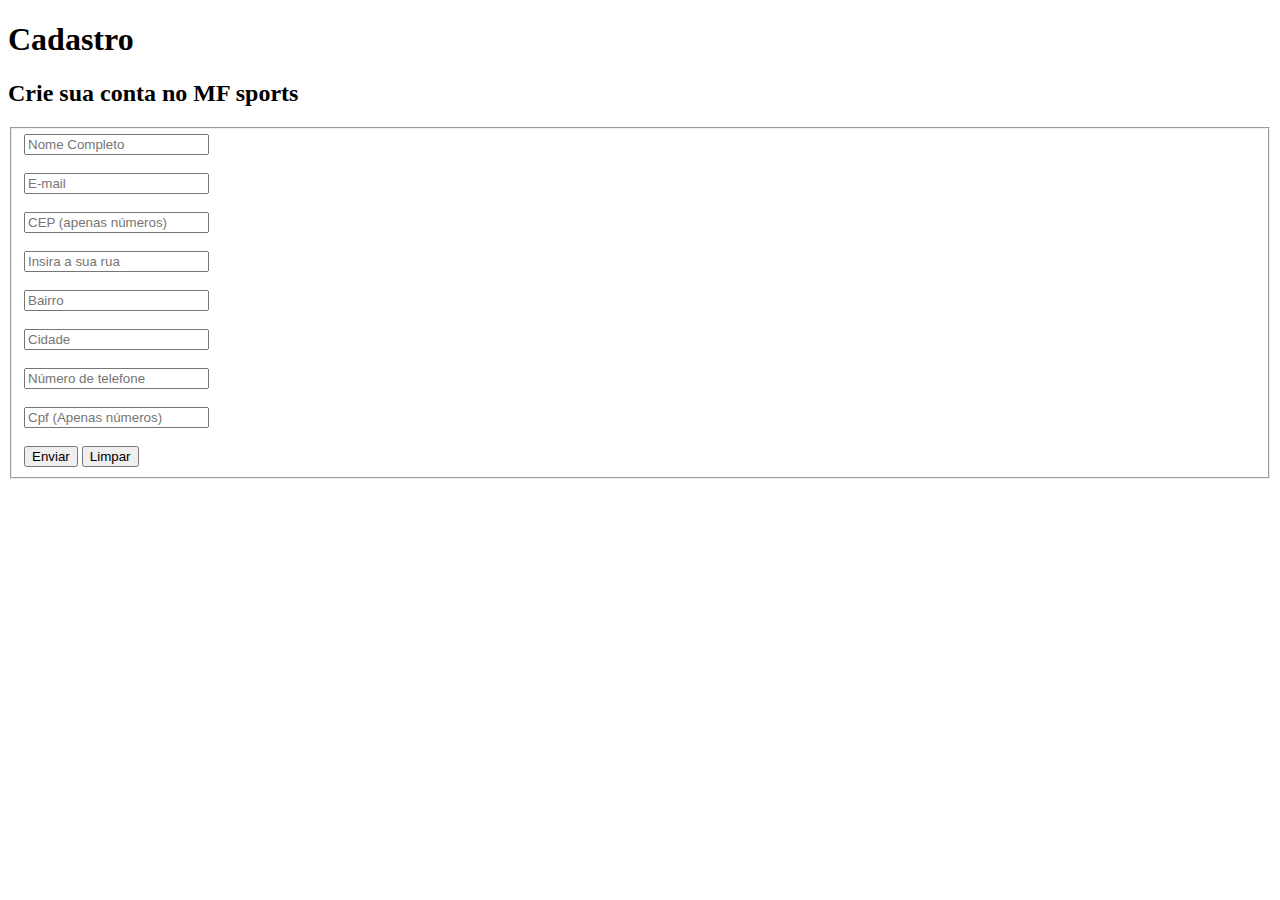
==== FormularioCadastro.html @ 4ad1dd2a "Rename index.html to FormularioCadastro.html" ====
<!DOCTYPE html>
<html lang="pt-br">

<head>
    <meta charset="UTF-8">
    <meta http-equiv="X-UA-Compatible" content="IE=edge">
    <meta name="viewport" content="width=device-width, initial-scale=1.0">
    <title>Cadastro</title>
</head>

<body>
    <div>
        <h1>Cadastro</h1>
        <h2>Crie sua conta no MF sports</h2>
    </div>
    <div>
        <form>
            <fieldset>
                <input type="text" id="Nome" placeholder="Nome Completo">
                <br><br>
                <input type="email" id="email" placeholder="E-mail">
                <br><br>
                <input type="number" name="cep" placeholder="CEP (apenas números)">
                <br><br>
                <input type="text" name="Rua" id="Rua" placeholder="Insira a sua rua">
                <br><br>
                <input type="text" name="Bairro" id="Bairro" placeholder="Bairro">
                <br><br>
                <input type="text" name="Cidade" id="Cidade" placeholder="Cidade">
                <br><br>
                <input type="number" name="numero" id="numero" placeholder="Número de telefone ">
                <br><br>
                <input type="number" name="CPF" id="CPF" placeholder="Cpf (Apenas números)">
                <br><br>
                <button type="submit">Enviar</button>
                <button type="reset">Limpar</button>
            </fieldset>

        </form>
    </div>
</body>

</html>
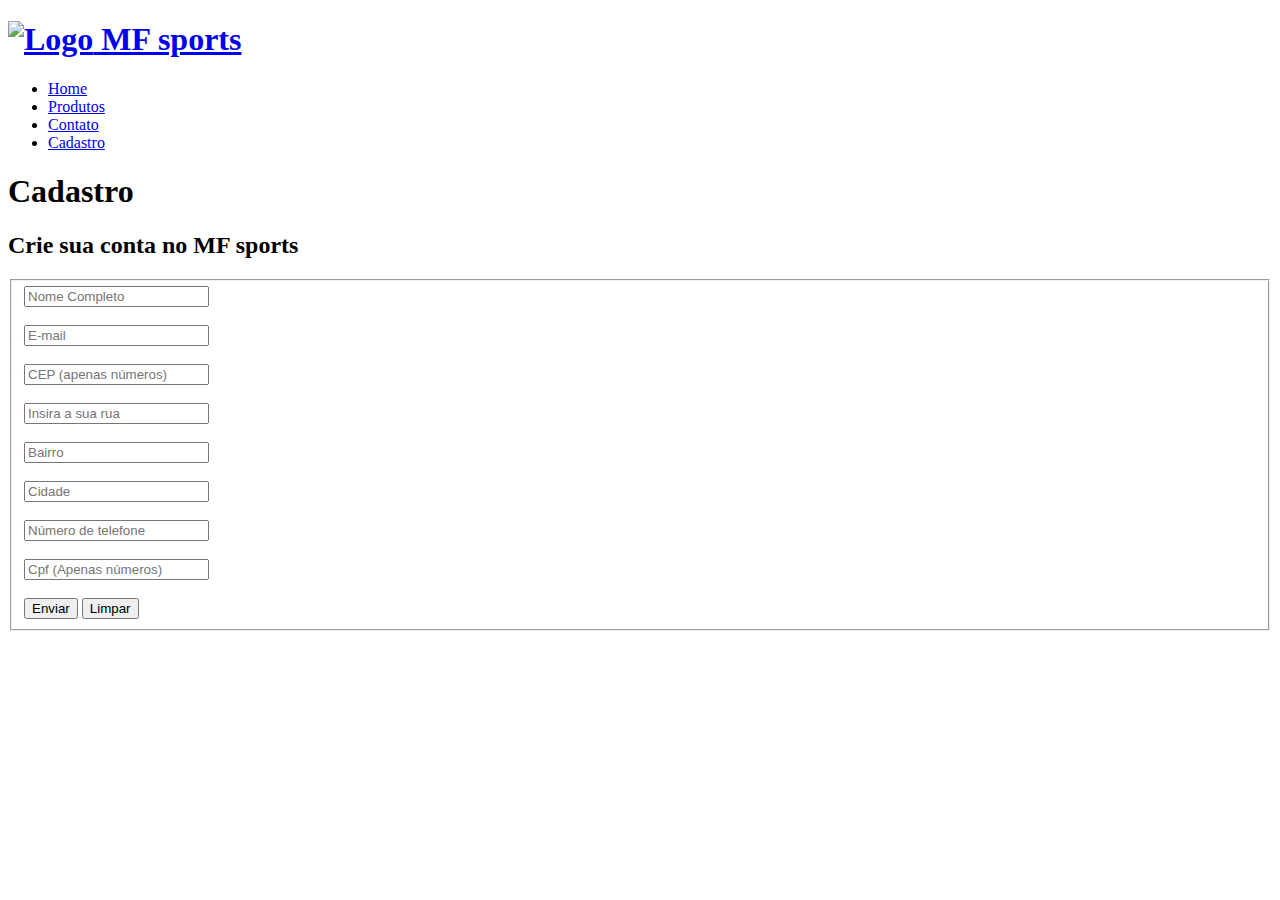
==== commit ffe69768: "Add files via upload" ====
--- a/FormularioCadastro.html
+++ b/FormularioCadastro.html
@@ -1,43 +1,74 @@
-<!DOCTYPE html>
-<html lang="pt-br">
-
-<head>
-    <meta charset="UTF-8">
-    <meta http-equiv="X-UA-Compatible" content="IE=edge">
-    <meta name="viewport" content="width=device-width, initial-scale=1.0">
-    <title>Cadastro</title>
-</head>
-
-<body>
-    <div>
-        <h1>Cadastro</h1>
-        <h2>Crie sua conta no MF sports</h2>
-    </div>
-    <div>
-        <form>
-            <fieldset>
-                <input type="text" id="Nome" placeholder="Nome Completo">
-                <br><br>
-                <input type="email" id="email" placeholder="E-mail">
-                <br><br>
-                <input type="number" name="cep" placeholder="CEP (apenas números)">
-                <br><br>
-                <input type="text" name="Rua" id="Rua" placeholder="Insira a sua rua">
-                <br><br>
-                <input type="text" name="Bairro" id="Bairro" placeholder="Bairro">
-                <br><br>
-                <input type="text" name="Cidade" id="Cidade" placeholder="Cidade">
-                <br><br>
-                <input type="number" name="numero" id="numero" placeholder="Número de telefone ">
-                <br><br>
-                <input type="number" name="CPF" id="CPF" placeholder="Cpf (Apenas números)">
-                <br><br>
-                <button type="submit">Enviar</button>
-                <button type="reset">Limpar</button>
-            </fieldset>
-
-        </form>
-    </div>
-</body>
-
-</html>
+<!DOCTYPE html>
+<html lang="pt-br">
+  <head>
+    <meta charset="UTF-8" />
+    <meta http-equiv="X-UA-Compatible" content="IE=edge" />
+    <meta name="viewport" content="width=device-width, initial-scale=1.0" />
+    <title>Cadastro</title>
+  </head>
+
+  <body>
+    <nav>
+      <h1>
+        <a href="./landingPage.html">
+          <img
+            src="./imagens/e36ea815dc8360036fca80058b45fb29.png"
+            alt="Logo"
+            height="50"
+            width="50"
+          />
+          MF sports
+        </a>
+      </h1>
+      <ul>
+        <li><a href="./landingPage.html">Home</a></li>
+        <li><a href="./PaginaProdutos.html">Produtos</a></li>
+        <li><a href="./FormularioContato.html">Contato</a></li>
+        <li><a href="./FormularioCadastro.html">Cadastro</a></li>
+      </ul>
+    </nav>
+    <div>
+      <h1>Cadastro</h1>
+      <h2>Crie sua conta no MF sports</h2>
+    </div>
+    <div>
+      <form>
+        <fieldset>
+          <label for="Nome"><input type="text" id="Nome" placeholder="Nome Completo" /></label>
+          <br /><br />
+          <label for="email1"><input type="email" id="email" placeholder="E-mail" /></label>
+          <br /><br />
+          <label for="cep"><input type="number" name="cep" placeholder="CEP (apenas números)" /></label>
+          <br /><br />
+          <label for="rua1"><input
+            type="text"
+            name="Rua"
+            id="Rua"
+            placeholder="Insira a sua rua"
+          /></label>
+          <br /><br />
+         <label for="bairro"> <input type="text" name="Bairro" id="Bairro" placeholder="Bairro" /></label>
+          <br /><br />
+          <label for="cidade"><input type="text" name="Cidade" id="Cidade" placeholder="Cidade" /></label>
+          <br /><br />
+          <label for="numero">          <input
+            type="number"
+            name="numero"
+            id="numero"
+            placeholder="Número de telefone "
+          /></label>
+          <br /><br />
+          <label for="cpf1">          <input
+            type="number"
+            name="CPF"
+            id="CPF"
+            placeholder="Cpf (Apenas números)"
+          /></label>
+          <br /><br />
+          <button type="submit">Enviar</button>
+          <button type="reset">Limpar</button>
+        </fieldset>
+      </form>
+    </div>
+  </body>
+</html>
